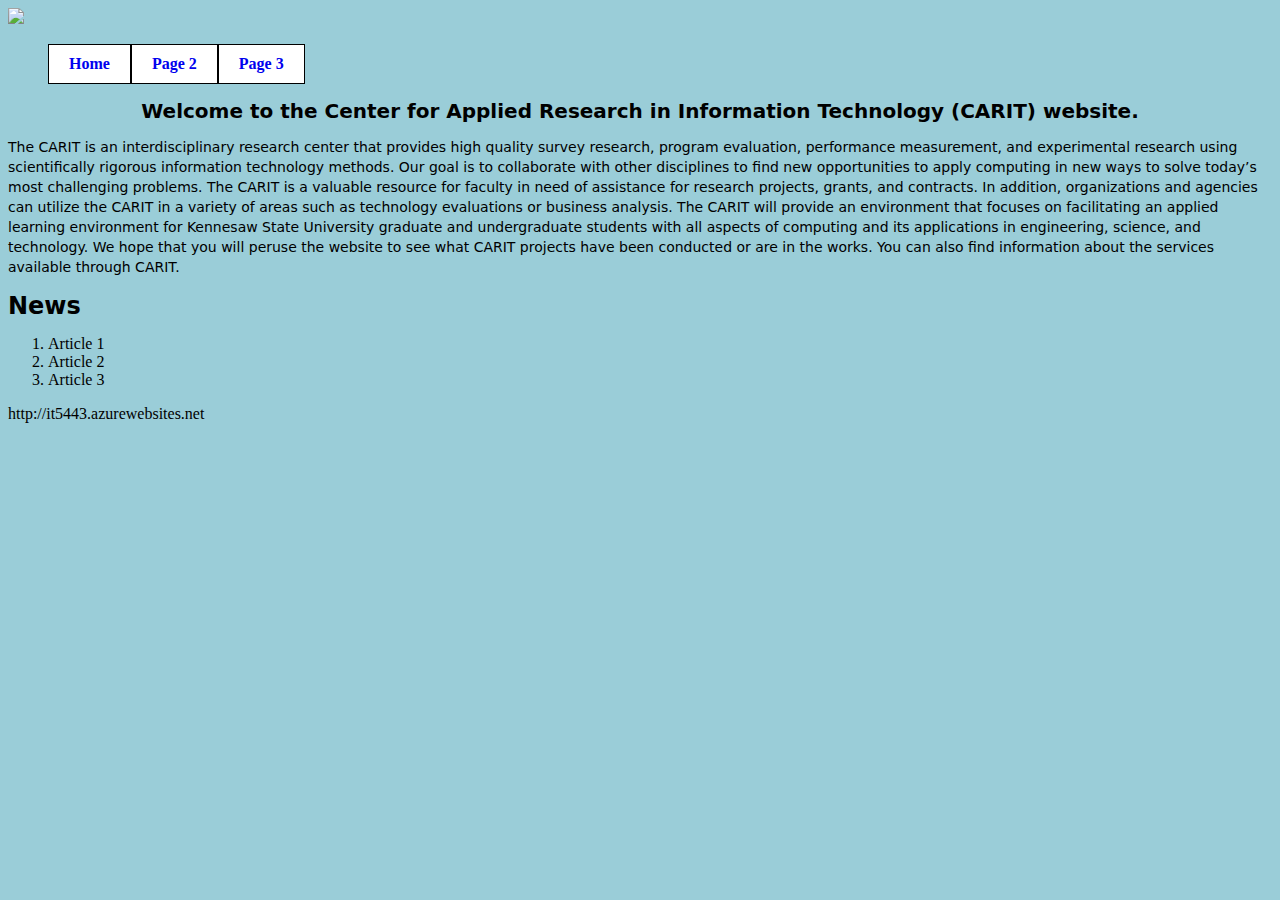
==== index.html @ 789cf32c "initial" ====
<!DOCTYPE html>
<html lang="en">
  <head>
    <meta charset="UTF-8">
    <meta name="viewport" content="width=device-width, initial-scale=1.0">
 <meta http-equiv="X-UA-Compatible" content="ie=edge">
    <title>CARIT Home</title>
    <link rel="stylesheet" href="./style.css">
  </head>

	<header>
		<img src="header.jpg">
	<div class="nav">
	<ul>
		<li> <a href="index.html">Home</a></li>
		<li> <a href="page2.html">Page 2</a></li>
		<li> <a href="page3.html">Page 3</a></li>
	</ul>
</div>
	</header>
	
	

  <body>

	<section class="descript">
		<h2 class="center">Welcome to the Center for Applied Research in Information Technology (CARIT) website.</h2>
		<p> 
			The CARIT is an interdisciplinary research center that provides high quality survey research, program evaluation, performance measurement, and experimental research using scientifically rigorous information technology methods. 
			Our goal is to collaborate with other disciplines to find new opportunities to apply computing in new ways to solve today’s most challenging problems. The CARIT is a valuable resource for faculty in need of assistance for research projects, grants, and contracts. 
			In addition, organizations and agencies can utilize the CARIT in a variety of areas such as technology evaluations or business analysis. The CARIT will provide an environment that focuses on facilitating an applied learning environment for 
			Kennesaw State University graduate and undergraduate students with all aspects of computing and its applications in engineering, science, and technology.
			We hope that you will peruse the website to see what CARIT projects have been conducted or are in the works. You can also find information about the services available through CARIT.
		</p>

	</section>




<section class="news">
<h1>News</h1>
<ol>
	<li>Article 1 </li>
	<li>Article 2</li>
	<li>Article 3</li>
</ol>

</section>

	<script src="index.js"></script>
  </body>
	
	<footer>
	http://it5443.azurewebsites.net
	</footer>
</html>
---- style.css ----
/*

#A1A0A0 grey
#7A8591 blue grey
RGB 122, 133, 145
#36918B bright blue
RGB 54, 145, 139
#8F897F wet concrete
#445749 emboldened green


*/


body{
	background-color: rgba(15, 136, 163, 0.418);
	
}


h1 { font-family: "Dejavu Sans"; font-size: 24px; font-style: normal; font-variant: normal; font-weight: bold; line-height: 26px; } 
h2 { font-family: "Dejavu Sans"; font-size: 20px; font-style: normal; font-variant: normal; font-weight: bold; line-height: 20px; } 
h3 { font-family: "Dejavu Sans"; font-size: 14px; font-style: normal; font-variant: normal; font-weight: bold; line-height: 15px; } 
p { font-family: "Dejavu Sans"; font-size: 14px; font-style: normal; font-variant: normal; font-weight: 400; line-height: 20px; } 
blockquote { font-family: "Dejavu Sans"; font-size: 21px; font-style: normal; font-variant: normal; font-weight: 400; line-height: 30px; } 
pre { font-family: "Dejavu Sans"; font-size: 13px; font-style: normal; font-variant: normal; font-weight: 400; line-height: 18px; }




.nav{
	list-style-type: none;
	margin: 0 auto;
	padding: 0;
	overflow: hidden; 
	background-color: rbga(77,230,200,.58);
	
}
.nav li{
float: left;
padding: 10px;
font-size: 1em;
border: solid 1px rgb(0, 0, 0);
list-style-type: none;
background-color: rgb(255, 255, 255);
color: black;
}
	
.nav li a{
	text-decoration: none;
	font-weight: bold;
	display: box;
	padding-left: 10px;
	padding-right: 10px;

}
a:hover{
	background-color: rgba(172, 172, 172, 0.99);
	
}

.flex-container{
	display: flex;
	flex-wrap: wrap;
	justify-content: center;
	align-items: center;
	overflow: auto;
}
.flex-container div{
	max-width: 25%;

	background: rgba(255, 255, 255, 0.3);
	border: solid 1px black;
	padding: 8px;
	margin: 20px;
}
.flex-container img{
object-fit:cover;
width:100px;
  height: 100px;
 
  background-size:cover;
  background-position:center;
	
}
.squared img{
	background: 50% 50%;
	width: 24.5vw;
	height: 24.5vw;
}

.center{
	text-align: center;
}
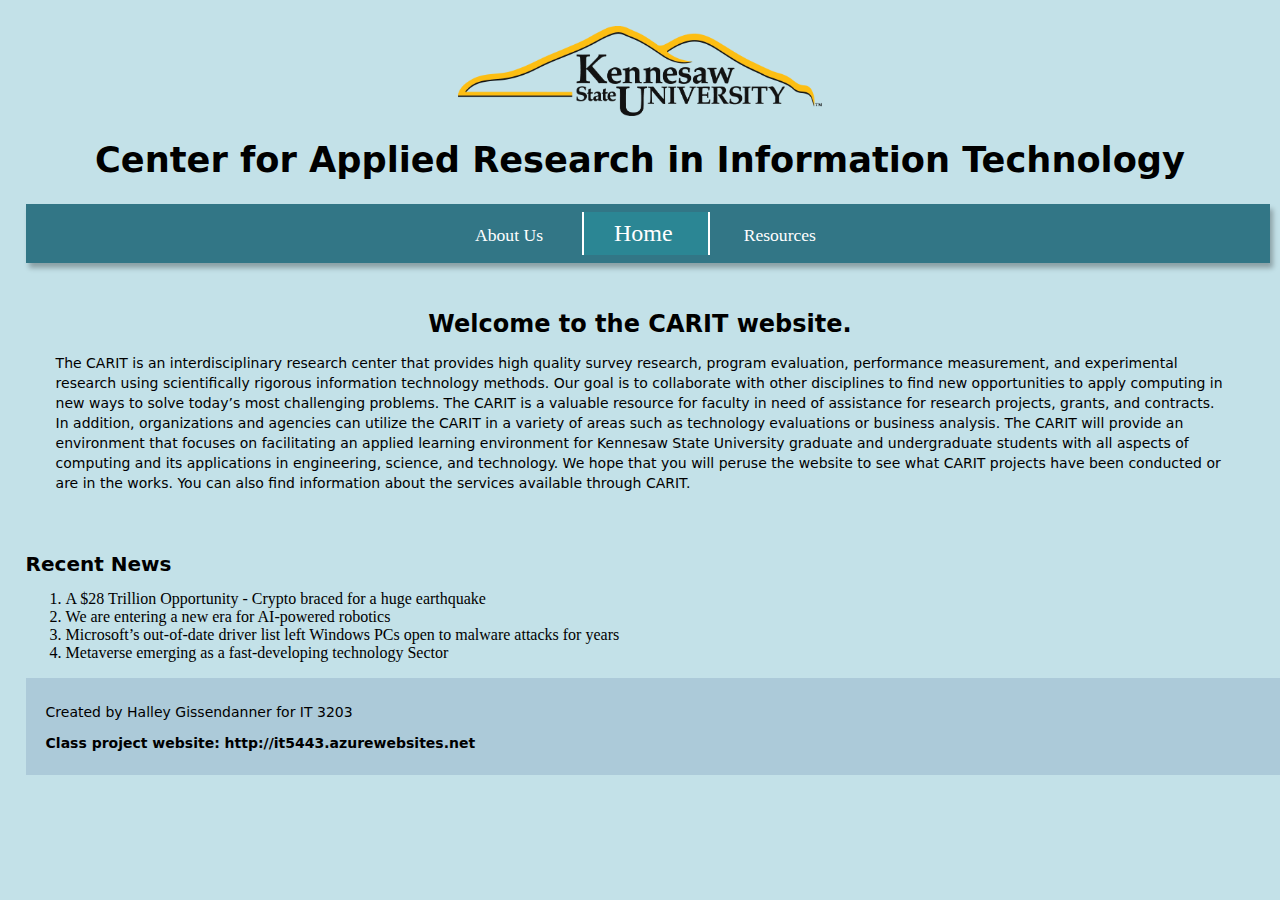
==== commit e21bc294: "final" ====
--- a/index.html
+++ b/index.html
@@ -8,23 +8,39 @@
     <link rel="stylesheet" href="./style.css">
   </head>
 
+
+  <!--
+	This is the index.html, home, page for the CARIT website. The body has a 2% margin. The header is 
+	centered with the KSU logo and website title. The title is appropriately <h1>. 
+	The navigation bar spans across the page with a 100% width, text centered, the color of each 
+	link changes on hover. The footer has a relative position to keep it at the bottom of the page. 
+	The body of the page contains the website's description in a <p> that has a 30px padding on all
+	sides except the top, which has a 10px padding. The 'Recent News' section is an ordered list with 
+	HREF links and altered link characteristics. On hover, it is KSU's yellow.
+
+  -->
+
+
 	<header>
-		<img src="header.jpg">
+		<a href="https://ccse.kennesaw.edu/it/">
+		<img class="centered" src="img/ksulogo.png">
+	</a>
+		<h1 class="center">Center for Applied Research in Information Technology</h1>
 	<div class="nav">
 	<ul>
-		<li> <a href="index.html">Home</a></li>
-		<li> <a href="page2.html">Page 2</a></li>
-		<li> <a href="page3.html">Page 3</a></li>
+		<li class="navBorder"> <a href="page2.html">About Us</a></li>
+		<li class="navBorder active" id="home"> <a href="index.html">Home</a></li>
+		<li> <a href="page3.html">Resources</a></li>
 	</ul>
 </div>
 	</header>
 	
 	
-
+<br>
   <body>
-
+	
 	<section class="descript">
-		<h2 class="center">Welcome to the Center for Applied Research in Information Technology (CARIT) website.</h2>
+		<h1 class="center">Welcome to the CARIT website.</h1>
 		<p> 
 			The CARIT is an interdisciplinary research center that provides high quality survey research, program evaluation, performance measurement, and experimental research using scientifically rigorous information technology methods. 
 			Our goal is to collaborate with other disciplines to find new opportunities to apply computing in new ways to solve today’s most challenging problems. The CARIT is a valuable resource for faculty in need of assistance for research projects, grants, and contracts. 
@@ -39,12 +55,17 @@
 
 
 <section class="news">
-<h1>News</h1>
+<h2>Recent News</h2>
 <ol>
-	<li>Article 1 </li>
-	<li>Article 2</li>
-	<li>Article 3</li>
-</ol>
+	
+	<li><a href="https://www.forbes.com/sites/billybambrough/2022/10/16/a-28-trillion-opportunity-crypto-braced-for-a-huge-earthquake-as-the-price-of-bitcoin-ethereum-bnb-
+		xrp-solana-cardano-and-dogecoin-swing/?sh=2468d3a0ea49">A $28 Trillion Opportunity - Crypto braced for a huge earthquake</a></li>
+	<li><a href="https://venturebeat.com/ai/we-are-entering-a-new-era-for-ai-powered-robotics/">We are entering a new era for AI-powered robotics</a></li>
+	<li><a href="https://www.theverge.com/2022/10/16/23405739/microsoft-out-of-date-driver-list-windows-pcs-malware-attacks-years-byovd">Microsoft’s out-of-date driver list left Windows PCs open to malware attacks for years</a></li>
+	<li><a href="https://economictimes.indiatimes.com/tech/technology/metaverse-emerging-as-a-fast-developing-technology-sector/articleshow/94865535.cms">Metaverse emerging as a fast-developing technology Sector</a></li>
+
+
+	</ol>
 
 </section>
 
@@ -52,6 +73,9 @@
   </body>
 	
 	<footer>
-	http://it5443.azurewebsites.net
-	</footer>
+		<p>Created by Halley Gissendanner for IT 3203</p>
+		<h3>
+	Class project website: <a href="http://it5443.azurewebsites.net">http://it5443.azurewebsites.net</a>
+	</h3>	
+</footer>
 </html>--- a/style.css
+++ b/style.css
@@ -1,63 +1,90 @@
-/*
-
-#A1A0A0 grey
-#7A8591 blue grey
-RGB 122, 133, 145
-#36918B bright blue
-RGB 54, 145, 139
-#8F897F wet concrete
-#445749 emboldened green
-
-
-*/
 
 
 body{
-	background-color: rgba(15, 136, 163, 0.418);
+	background-color: rgba(112, 183, 201, 0.418);
+	margin: 2%;
 	
 }
+a{
+	color: black;
+}
+a:visited{
+	color: rgb(106, 34, 148);
+}
+a:link{
+	color: rgb(0, 0, 0);
+}
+a:hover{
+	color: rgb(251, 189, 21);
+}
+
 
 
 h1 { font-family: "Dejavu Sans"; font-size: 24px; font-style: normal; font-variant: normal; font-weight: bold; line-height: 26px; } 
 h2 { font-family: "Dejavu Sans"; font-size: 20px; font-style: normal; font-variant: normal; font-weight: bold; line-height: 20px; } 
 h3 { font-family: "Dejavu Sans"; font-size: 14px; font-style: normal; font-variant: normal; font-weight: bold; line-height: 15px; } 
 p { font-family: "Dejavu Sans"; font-size: 14px; font-style: normal; font-variant: normal; font-weight: 400; line-height: 20px; } 
-blockquote { font-family: "Dejavu Sans"; font-size: 21px; font-style: normal; font-variant: normal; font-weight: 400; line-height: 30px; } 
-pre { font-family: "Dejavu Sans"; font-size: 13px; font-style: normal; font-variant: normal; font-weight: 400; line-height: 18px; }
 
+.centered{
+	display: block;
+	margin: 0 auto;
+}
 
+header img{
+	max-height: 10vh;
+}
+header h1{
+	font-size: 2.2em;
+	line-height: normal;
 
+}
 
-.nav{
+.nav ul{
+	display: inline-block;
+	width: 100%;
+	text-align: center;
 	list-style-type: none;
-	margin: 0 auto;
-	padding: 0;
-	overflow: hidden; 
-	background-color: rbga(77,230,200,.58);
+	margin: 0;
+	padding: 8px;
+	overflow: hidden;
+	background-color: rgb(50, 118, 134);
+	box-shadow: 3px 5px 5px rgba(0, 0, 0, 0.288);
+	
+
+}
+.nav li{
+	display: inline-block;
+	text-align: center;
+	font-weight: 400;
+	font-size: 1.1em;
+
+}
+
+.nav a{
+	display: block;
+	color: white;
+	padding: 8px 35px 8px 30px;
+
+}
+#home{
+	font-size: 1.5em;
+	font-weight: 500;
+	border-right: 2px solid white;
+	border-left: 2px solid white;
+	
+
+}
+
+.nav a:hover{
+	background-color: rgb(251, 189, 21);
+	color: rgb(136, 40, 40);
+	text-decoration: none;
 	
 }
-.nav li{
-float: left;
-padding: 10px;
-font-size: 1em;
-border: solid 1px rgb(0, 0, 0);
-list-style-type: none;
-background-color: rgb(255, 255, 255);
-color: black;
+a:link{
+	text-decoration: none;
 }
-	
-.nav li a{
-	text-decoration: none;
-	font-weight: bold;
-	display: box;
-	padding-left: 10px;
-	padding-right: 10px;
 
-}
-a:hover{
-	background-color: rgba(172, 172, 172, 0.99);
-	
-}
 
 .flex-container{
 	display: flex;
@@ -76,19 +103,91 @@
 }
 .flex-container img{
 object-fit:cover;
-width:100px;
-  height: 100px;
- 
   background-size:cover;
   background-position:center;
 	
 }
+
+.about{
+	padding-bottom: 10px;
+}
+.descript{
+	padding: 30px;
+	padding-top: 10px;
+}
 .squared img{
 	background: 50% 50%;
-	width: 24.5vw;
+	width: 23.5vw;
 	height: 24.5vw;
+
 }
 
 .center{
 	text-align: center;
-}+}
+
+
+
+
+footer{
+	position: relative;
+	left: 0;
+	bottom: 0;
+	width: 100%;
+	background-color: rgba(163, 193, 211, 0.726);
+	padding: 10px;
+	padding-left: 20px;
+}
+
+footer a:visited{
+	color: rgb(62, 15, 105);
+}
+footer a:link{
+	color: black;
+}
+footer a:hover{
+	color: rgb(251, 189, 21);
+}
+
+.active{
+	background-color: rgba(0, 255, 255, 0.123);
+	
+}
+
+.resources a{
+	display: block;
+}
+.resources a:hover{
+	background-color: rgba(21, 178, 251, 0.452);
+	padding: 15px;
+	color: black;
+}
+
+table{
+	display: table;
+	margin: 50px;
+	margin-top: 30px;
+	background-color: aliceblue;
+	border-spacing: 5px;
+	width: 90%;
+	box-shadow: 5px 5px rgba(0, 0, 0, 0.507);
+	border-color: black;
+	border-collapse: collapse;
+}
+
+th, td{
+	border-top: 3px solid rgb(112, 183, 201, 0.418);
+	padding: 20px;
+	max-width: 600px;
+	
+
+}
+th{
+	font-size: 1.2em;
+	border-bottom: 5px solid rgb(112, 183, 201, 0.418);
+}
+
+#event{
+	margin-top: 25px;
+
+}
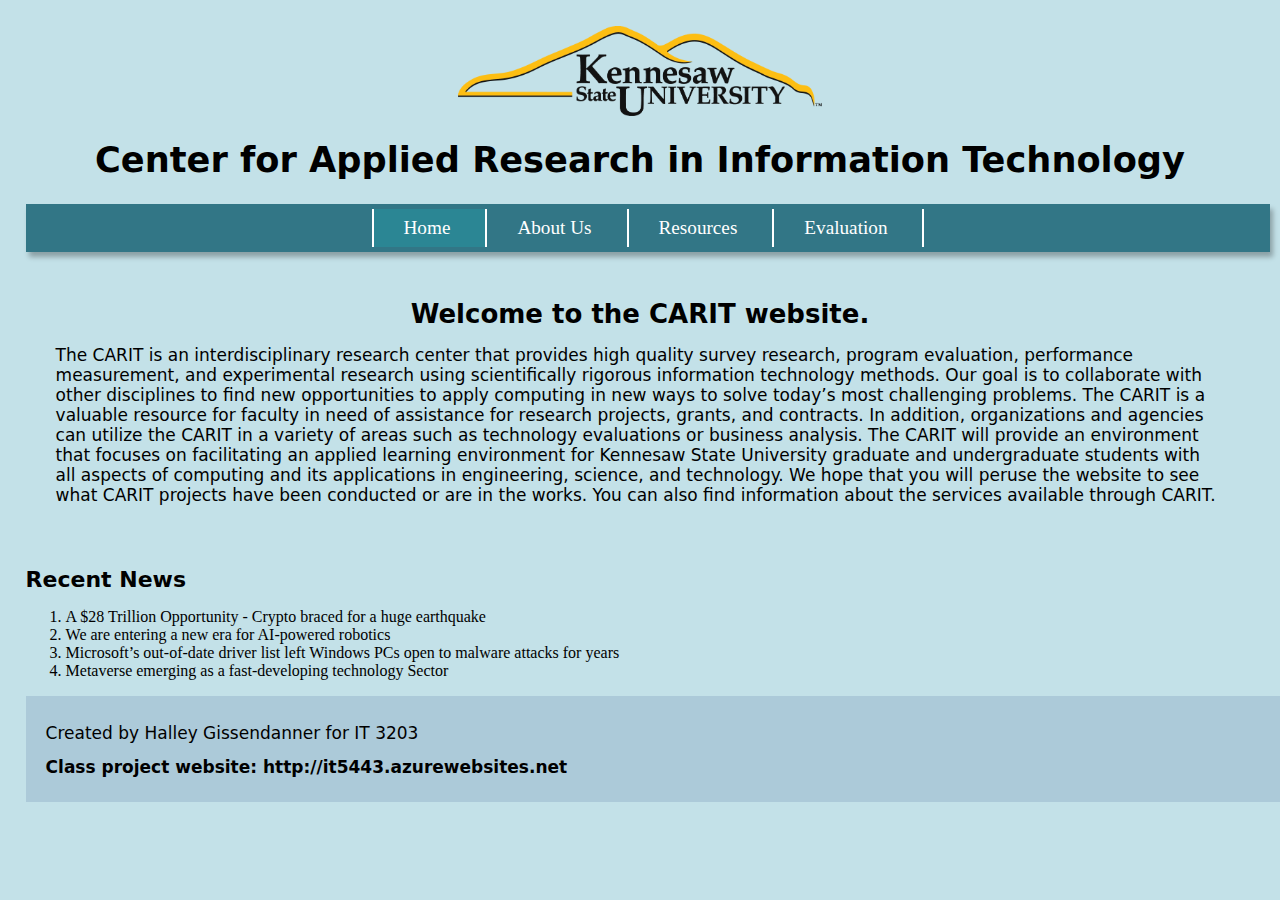
==== commit 2e1cb009: "milestone2" ====
--- a/index.html
+++ b/index.html
@@ -5,32 +5,36 @@
     <meta name="viewport" content="width=device-width, initial-scale=1.0">
  <meta http-equiv="X-UA-Compatible" content="ie=edge">
     <title>CARIT Home</title>
-    <link rel="stylesheet" href="./style.css">
+    <link rel="stylesheet" href="style.css">
   </head>
 
 
   <!--
-	This is the index.html, home, page for the CARIT website. The body has a 2% margin. The header is 
-	centered with the KSU logo and website title. The title is appropriately <h1>. 
-	The navigation bar spans across the page with a 100% width, text centered, the color of each 
-	link changes on hover. The footer has a relative position to keep it at the bottom of the page. 
-	The body of the page contains the website's description in a <p> that has a 30px padding on all
-	sides except the top, which has a 10px padding. The 'Recent News' section is an ordered list with 
-	HREF links and altered link characteristics. On hover, it is KSU's yellow.
+	This index.html, home, for the CARIT website. The body has a 2% margin. The header is 
+	centered with the KSU logo and website title. The KSU logo links to the KSU website. The title is 
+	appropriately <h1>. The navigation bar spans across the page with a 100% width. It is an unordered 
+	list with the text centered, and the color of each link changes on hover. The footer has a relative 
+	position to keep it at the bottom of the page. This is consistent on each page.  
+	
+	The body of the page contains the website's description in a <p> 
+	that has a 30px padding on all sides except the top, which has a 10px padding. The 'Recent News' 
+	section is an ordered list with HREF links and altered link characteristics. On hover, it is KSU's yellow.
 
   -->
 
 
 	<header>
 		<a href="https://ccse.kennesaw.edu/it/">
-		<img class="centered" src="img/ksulogo.png">
+		<img src="img/ksulogo.png" class="centered">
 	</a>
 		<h1 class="center">Center for Applied Research in Information Technology</h1>
 	<div class="nav">
 	<ul>
+		<li class="navBorder active" id="home"> <a href="index.html">Home</a></li>
 		<li class="navBorder"> <a href="page2.html">About Us</a></li>
-		<li class="navBorder active" id="home"> <a href="index.html">Home</a></li>
 		<li> <a href="page3.html">Resources</a></li>
+		<li> <a href="page4.html">Evaluation</a></li>
+
 	</ul>
 </div>
 	</header>
@@ -69,8 +73,8 @@
 
 </section>
 
-	<script src="index.js"></script>
-  </body>
+<script src="script.js"></script>
+</body>
 	
 	<footer>
 		<p>Created by Halley Gissendanner for IT 3203</p>
--- a/style.css
+++ b/style.css
@@ -20,10 +20,10 @@
 
 
 
-h1 { font-family: "Dejavu Sans"; font-size: 24px; font-style: normal; font-variant: normal; font-weight: bold; line-height: 26px; } 
-h2 { font-family: "Dejavu Sans"; font-size: 20px; font-style: normal; font-variant: normal; font-weight: bold; line-height: 20px; } 
-h3 { font-family: "Dejavu Sans"; font-size: 14px; font-style: normal; font-variant: normal; font-weight: bold; line-height: 15px; } 
-p { font-family: "Dejavu Sans"; font-size: 14px; font-style: normal; font-variant: normal; font-weight: 400; line-height: 20px; } 
+h1 { font-family: "Dejavu Sans"; font-size: 26px; font-style: normal; font-variant: normal; font-weight: bold; line-height: 26px; } 
+h2 { font-family: "Dejavu Sans"; font-size: 22px; font-style: normal; font-variant: normal; font-weight: bold; line-height: 20px; } 
+h3 { font-family: "Dejavu Sans"; font-size: 17px; font-style: normal; font-variant: normal; font-weight: bold; line-height: 15px; } 
+p { font-family: "Dejavu Sans"; font-size: 17px; font-style: normal; font-variant: normal; font-weight: 400; line-height: 20px; } 
 
 .centered{
 	display: block;
@@ -56,7 +56,10 @@
 	display: inline-block;
 	text-align: center;
 	font-weight: 400;
-	font-size: 1.1em;
+	font-size: 1.2em;
+	margin: -3px;
+	border-right: 2px solid white;
+	border-left: 2px solid white;
 
 }
 
@@ -67,10 +70,9 @@
 
 }
 #home{
-	font-size: 1.5em;
+	
 	font-weight: 500;
-	border-right: 2px solid white;
-	border-left: 2px solid white;
+	
 	
 
 }
@@ -151,7 +153,6 @@
 
 .active{
 	background-color: rgba(0, 255, 255, 0.123);
-	
 }
 
 .resources a{
@@ -191,3 +192,38 @@
 	margin-top: 25px;
 
 }
+
+#evalpara{
+	display: block;
+	max-width: 60%;
+	margin: 0 auto;
+	background-color: white;
+	padding: 20px;
+}
+#eval{
+	padding: 25px;
+	font-size: 1.2em;
+	padding-left: 50px;
+	background-color: aliceblue;
+	margin-top: 20px;
+
+}
+
+#undergradHide{
+	line-height: 40px;
+	padding: 15px;
+	display: none;
+	outline: 2px solid grey;
+	background-color:rgba(128, 128, 128, 0.068);
+
+}
+#gradHide{
+	line-height: 40px;
+	padding: 15px;
+	display: none;
+	outline: 2px solid grey;
+	background-color:rgba(128, 128, 128, 0.068);
+}
+#link{
+	display: none;
+}